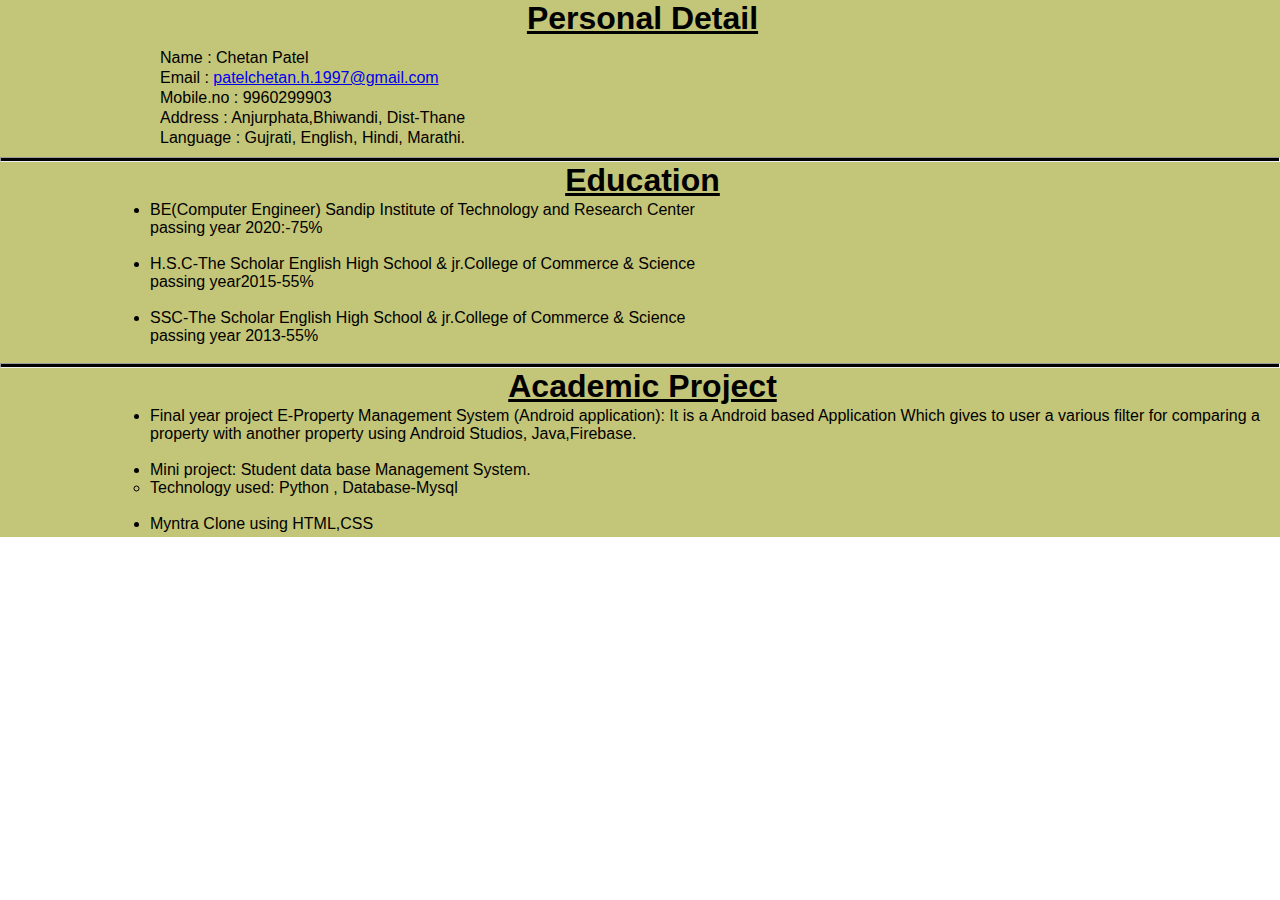
==== indexp.html @ 2d8c25dc "change" ====
<!DOCTYPE html>
<html lang="en">

<head>
    <meta charset="UTF-8">
    <meta name="viewport" content="width=device-width, initial-scale=1.0">
    <title>Resume</title>
    <link rel="stylesheet" href="stylep.css">
</head>

<body>
    <main class="container">
        <h1> Personal Detail</h1>
        <div class="pdetail">
            <p>Name : Chetan Patel</p>
            <p>Email : <a href="#">patelchetan.h.1997@gmail.com</a></p>
            <p>Mobile.no : 9960299903</p>
            <p>Address : Anjurphata,Bhiwandi, Dist-Thane</p>
            <p>Language : Gujrati, English, Hindi, Marathi.</p>
        </div>
        <hr>
        <div class="edu">
            <h1>Education</h1>
            <ul class="list">
            <li>BE(Computer Engineer) Sandip Institute of Technology and Research Center<br>
             passing year 2020:-75%
            </li>
            <br>
            <li>H.S.C-The Scholar English High School & jr.College of Commerce & Science <br>
             passing year2015-55%
            </li>
            <br>
            <li>SSC-The Scholar English High School & jr.College of Commerce & Science <br>
                passing year 2013-55% 
            </li>
            <br>
            </ul>
        </div>
        <hr>
        <div class="academic">
            <h1>Academic Project</h1>
            <ul class="list">
                <li>Final year project
                    E-Property Management System (Android application): It is a Android based Application Which gives to user
                    a various filter for comparing a property with another property using Android Studios, Java,Firebase.
                </li>
                <br>

                <li>
                    Mini project: Student data base Management System.
                    <ul>
                        <li>Technology used: Python , Database-Mysql</li>
                    </ul>
                </li>
                <br>
                <li>
                    Myntra Clone using HTML,CSS
                </li>
            </ul>
        </div>
    </main>
</body>

</html>
---- stylep.css ----
*{margin: 0;
 padding: 0;
 font-family:'Franklin Gothic Medium', 'Arial Narrow', Arial, sans-serif;
 
}

.container{
    background-color: rgb(195, 197, 120);
    padding-bottom: 4px;
}

.container h1{
    text-decoration-line: underline;
    padding-left: 5px;
    text-align: center;
}

hr{
    padding-top: 3px;
    background-color: rgb(0, 0, 0);
}

.pdetail{
   margin:10px 0px 10px 10px;  

}
.pdetail p{
    padding: 2px 0px 0px 150px;
}

.academic {
   
}

.list{
    padding: 2px 0px 0px 150px;
    text-wrap:wrap;

}
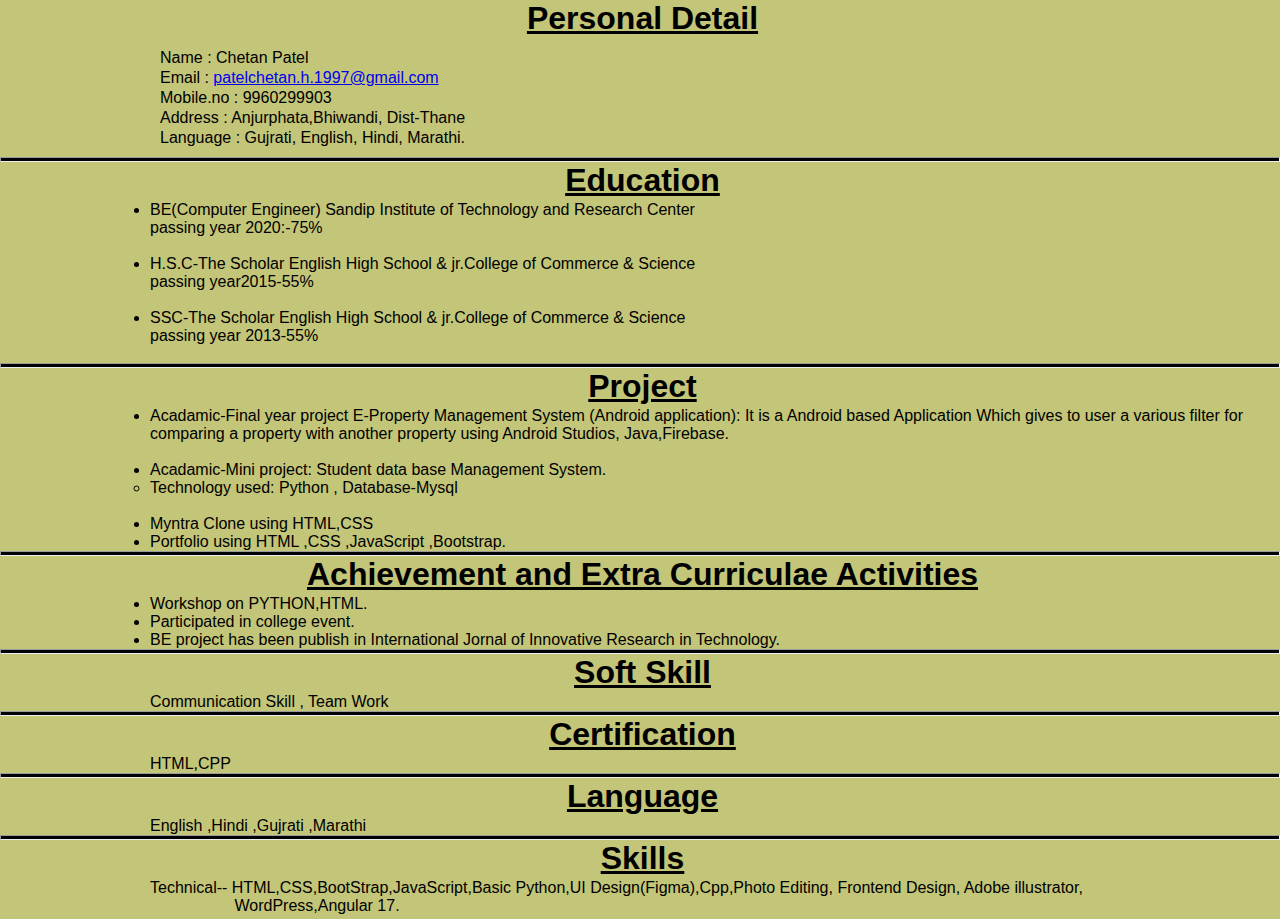
==== commit cb1b40a1: "c3" ====
--- a/indexp.html
+++ b/indexp.html
@@ -38,16 +38,16 @@
         </div>
         <hr>
         <div class="academic">
-            <h1>Academic Project</h1>
+            <h1>Project</h1>
             <ul class="list">
-                <li>Final year project
+                <li>Acadamic-Final year project
                     E-Property Management System (Android application): It is a Android based Application Which gives to user
                     a various filter for comparing a property with another property using Android Studios, Java,Firebase.
                 </li>
                 <br>
 
                 <li>
-                    Mini project: Student data base Management System.
+                    Acadamic-Mini project: Student data base Management System.
                     <ul>
                         <li>Technology used: Python , Database-Mysql</li>
                     </ul>
@@ -56,8 +56,37 @@
                 <li>
                     Myntra Clone using HTML,CSS
                 </li>
+                <li>Portfolio using HTML ,CSS ,JavaScript ,Bootstrap.</li>
             </ul>
         </div>
+        <hr>
+
+        <div class="achiev">
+            <h1>Achievement and Extra Curriculae Activities</h1>
+            <ul class="list">
+                <li>Workshop on PYTHON,HTML.</li>
+                <li>Participated in college event.</li>
+                <li>BE project has been publish in International Jornal of Innovative Research in Technology.</li>
+            </ul>
+        </div>
+        <hr>
+
+        <h1>Soft Skill</h1>
+        <p class="list">Communication Skill , Team Work</p>
+        <hr>
+
+        <h1>Certification</h1>
+        <p class="list"> HTML,CPP</p>
+        <hr>
+
+        <h1>Language</h1>
+        <p class="list">English ,Hindi ,Gujrati ,Marathi</p>
+        <hr>
+
+        <h1>Skills</h1>
+        <p class="list">Technical-- HTML,CSS,BootStrap,JavaScript,Basic Python,UI Design(Figma),Cpp,Photo Editing, Frontend Design, Adobe illustrator,<br>
+        &nbsp&nbsp&nbsp&nbsp&nbsp&nbsp&nbsp&nbsp&nbsp&nbsp&nbsp&nbsp&nbsp&nbsp&nbsp&nbsp&nbsp&nbsp WordPress,Angular 17.</p>
+
     </main>
 </body>
 
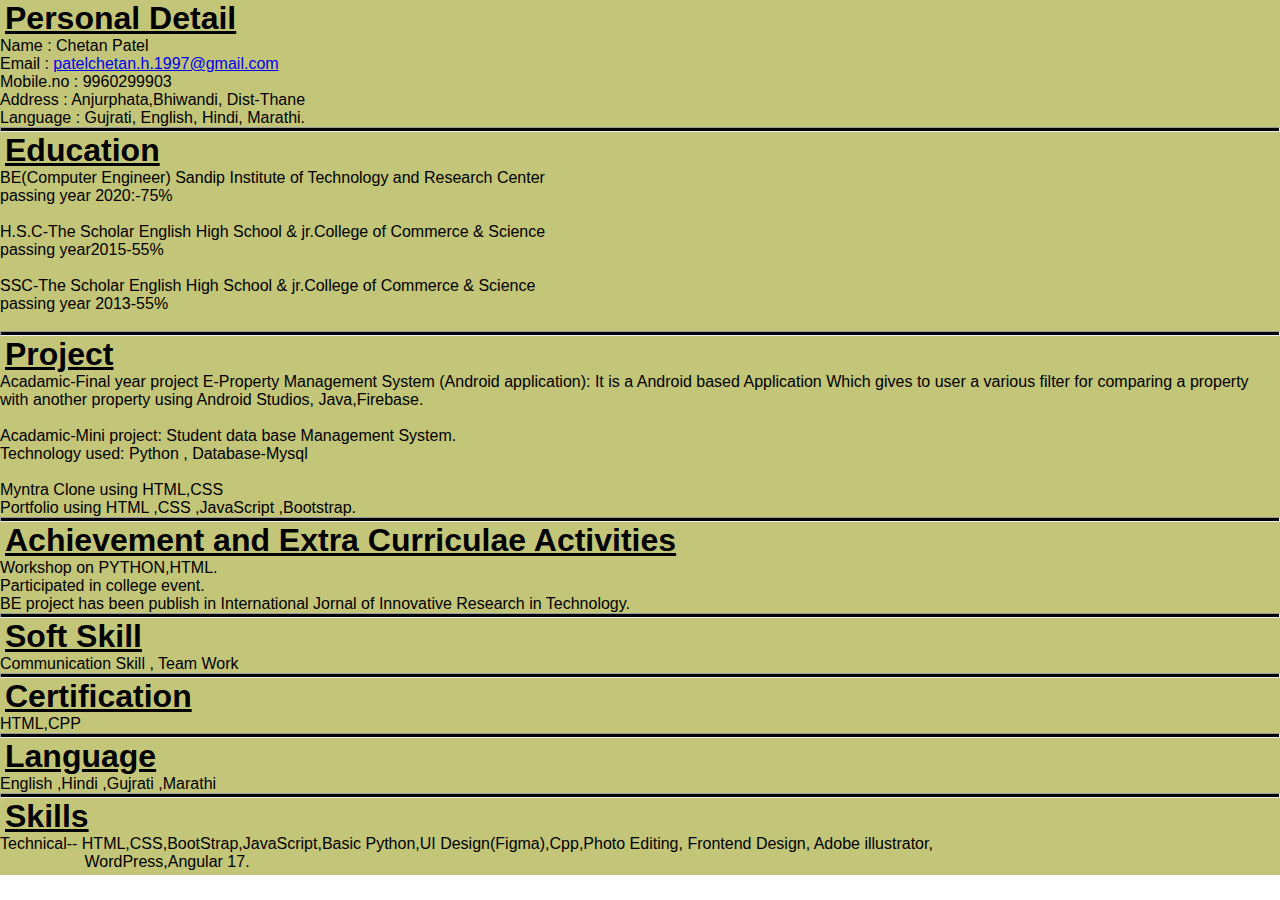
==== commit 5ae4ff28: "c5" ====
--- a/indexp.html
+++ b/indexp.html
@@ -11,7 +11,7 @@
 <body>
     <main class="container">
         <h1> Personal Detail</h1>
-        <div class="pdetail">
+        <div class="list">
             <p>Name : Chetan Patel</p>
             <p>Email : <a href="#">patelchetan.h.1997@gmail.com</a></p>
             <p>Mobile.no : 9960299903</p>
--- a/stylep.css
+++ b/stylep.css
@@ -1,3 +1,4 @@
+@media screen and (min-width:400px) {
 *{margin: 0;
  padding: 0;
  font-family:'Franklin Gothic Medium', 'Arial Narrow', Arial, sans-serif;
@@ -12,7 +13,7 @@
 .container h1{
     text-decoration-line: underline;
     padding-left: 5px;
-    text-align: center;
+    text-align: left;
 }
 
 hr{
@@ -24,16 +25,23 @@
    margin:10px 0px 10px 10px;  
 
 }
-.pdetail p{
+/* .pdetail p{
     padding: 2px 0px 0px 150px;
-}
+} */
 
 .academic {
    
 }
-
-.list{
-    padding: 2px 0px 0px 150px;
-    text-wrap:wrap;
+@media screen and (min-width:400px) {
+    .list{
+        /* padding: 2px 0px 0px 150px; */
+        text-wrap:wrap;
 
 }
+ /* .list{
+    padding: 2px 0px 0px 150px;
+    text-wrap:wrap;  */
+
+}
+
+}